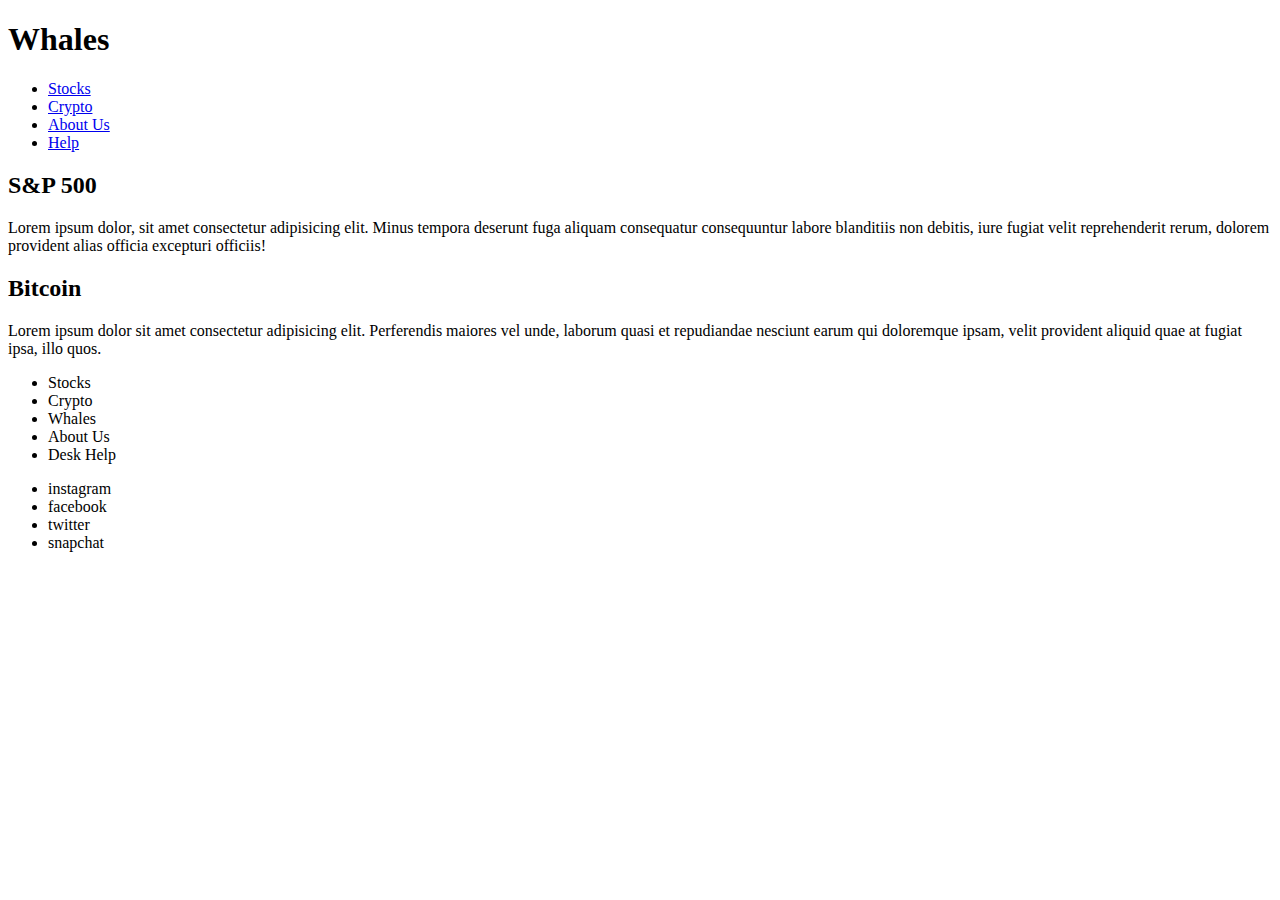
==== index.html @ b25dfb65 "rough boilerplate contet for HTML, CSS and JS" ====
<!DOCTYPE html>
<html lang="en">
  <head>
    <meta charset="UTF-8" />
    <meta http-equiv="X-UA-Compatible" content="IE=edge" />
    <meta name="viewport" content="width=device-width, initial-scale=1.0" />
    <!-- insert bootstrap -->
    <link
      href="https://cdn.jsdelivr.net/npm/bootstrap@5.1.3/dist/css/bootstrap.min.css"
      rel="stylesheet"
      integrity="sha384-1BmE4kWBq78iYhFldvKuhfTAU6auU8tT94WrHftjDbrCEXSU1oBoqyl2QvZ6jIW3"
      crossorigin="anonymous"
    />
    <!-- insert local css -->
    <link rel="stylesheet" href="css/styles.css" />
    <title>JavaScript Final Project</title>
  </head>
  <body>
    <header>
      <nav>
        <h1 class="navbar-brand" href="#">Whales</h1>
        <ul class="nav nav-pills">
          <li class="nav-item">
            <a class="nav-link" href="#">Stocks</a>
          </li>
          <li class="nav-item">
            <a class="nav-link active" href="#">Crypto</a>
          </li>
          <li class="nav-item">
            <a class="nav-link" href="#">About Us</a>
          </li>
          <li class="nav-item">
            <a class="nav-link" href="#">Help</a>
          </li>
        </ul>
      </nav>
    </header>
    <div class="container">
      <div class="row">
        <div class="leftContent col">
          <h2>S&P 500</h2>
          <p>
            Lorem ipsum dolor, sit amet consectetur adipisicing elit. Minus
            tempora deserunt fuga aliquam consequatur consequuntur labore
            blanditiis non debitis, iure fugiat velit reprehenderit rerum,
            dolorem provident alias officia excepturi officiis!
          </p>
        </div>
        <div class="rightContent col">
          <h2>Bitcoin</h2>
          <p>
            Lorem ipsum dolor sit amet consectetur adipisicing elit. Perferendis
            maiores vel unde, laborum quasi et repudiandae nesciunt earum qui
            doloremque ipsam, velit provident aliquid quae at fugiat ipsa, illo
            quos.
          </p>
        </div>
      </div>
    </div>
    <footer>
      <ul>
        <li>Stocks</li>
        <li>Crypto</li>
        <li>Whales</li>
        <li>About Us</li>
        <li>Desk Help</li>
      </ul>
      <ul>
        <li>instagram</li>
        <li>facebook</li>
        <li>twitter</li>
        <li>snapchat</li>
      </ul>
    </footer>
    <!-- insert local javascript -->
    <script src="js/script.js"></script>
  </body>
</html>
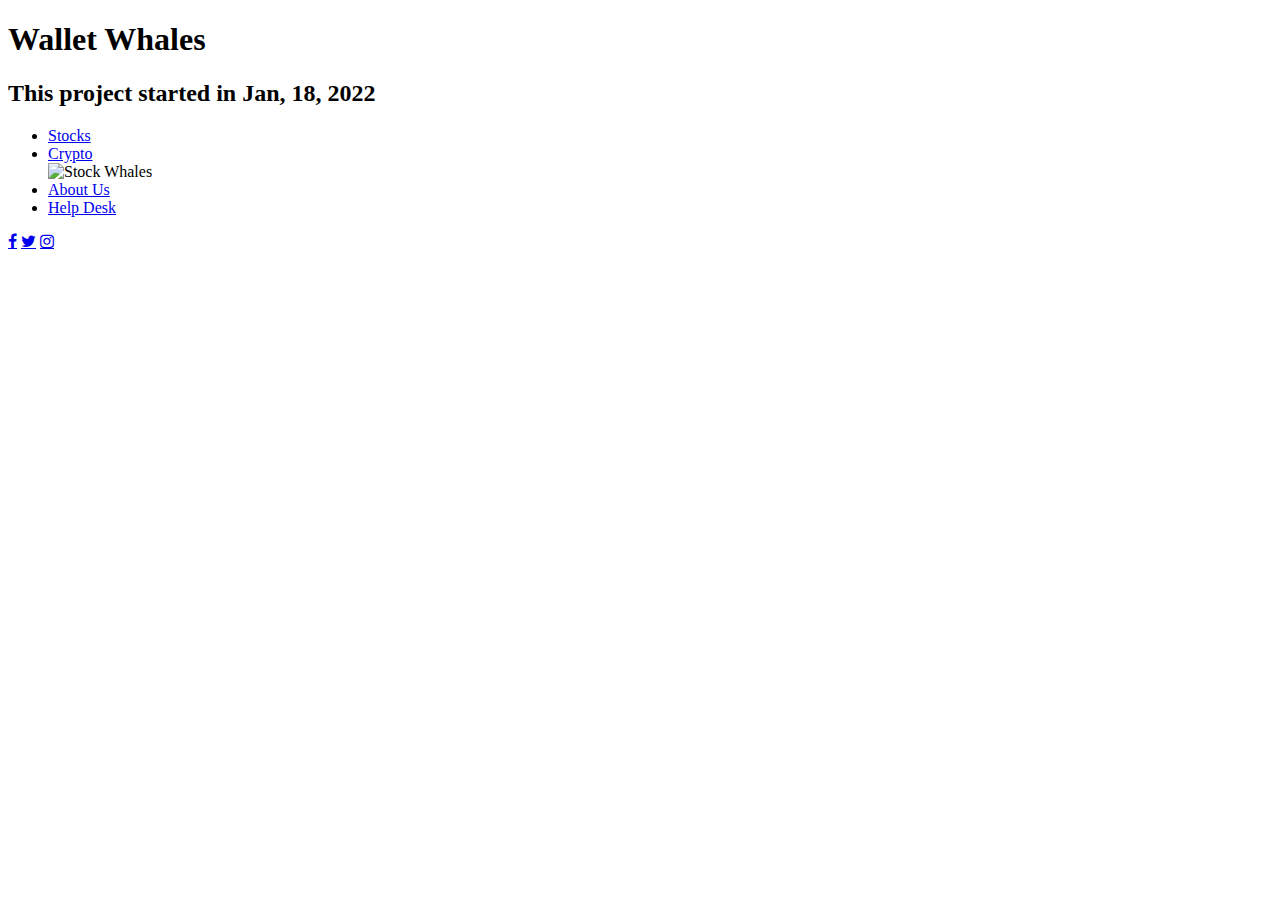
==== commit e1ba3e24: "links for social accounts" ====
--- a/index.html
+++ b/index.html
@@ -1,78 +1,46 @@
 <!DOCTYPE html>
 <html lang="en">
-  <head>
-    <meta charset="UTF-8" />
-    <meta http-equiv="X-UA-Compatible" content="IE=edge" />
-    <meta name="viewport" content="width=device-width, initial-scale=1.0" />
-    <!-- insert bootstrap -->
-    <link
-      href="https://cdn.jsdelivr.net/npm/bootstrap@5.1.3/dist/css/bootstrap.min.css"
-      rel="stylesheet"
-      integrity="sha384-1BmE4kWBq78iYhFldvKuhfTAU6auU8tT94WrHftjDbrCEXSU1oBoqyl2QvZ6jIW3"
-      crossorigin="anonymous"
-    />
-    <!-- insert local css -->
-    <link rel="stylesheet" href="css/styles.css" />
-    <title>JavaScript Final Project</title>
-  </head>
-  <body>
-    <header>
-      <nav>
-        <h1 class="navbar-brand" href="#">Whales</h1>
-        <ul class="nav nav-pills">
-          <li class="nav-item">
-            <a class="nav-link" href="#">Stocks</a>
-          </li>
-          <li class="nav-item">
-            <a class="nav-link active" href="#">Crypto</a>
-          </li>
-          <li class="nav-item">
-            <a class="nav-link" href="#">About Us</a>
-          </li>
-          <li class="nav-item">
-            <a class="nav-link" href="#">Help</a>
-          </li>
-        </ul>
-      </nav>
-    </header>
-    <div class="container">
-      <div class="row">
-        <div class="leftContent col">
-          <h2>S&P 500</h2>
-          <p>
-            Lorem ipsum dolor, sit amet consectetur adipisicing elit. Minus
-            tempora deserunt fuga aliquam consequatur consequuntur labore
-            blanditiis non debitis, iure fugiat velit reprehenderit rerum,
-            dolorem provident alias officia excepturi officiis!
-          </p>
-        </div>
-        <div class="rightContent col">
-          <h2>Bitcoin</h2>
-          <p>
-            Lorem ipsum dolor sit amet consectetur adipisicing elit. Perferendis
-            maiores vel unde, laborum quasi et repudiandae nesciunt earum qui
-            doloremque ipsam, velit provident aliquid quae at fugiat ipsa, illo
-            quos.
-          </p>
-        </div>
-      </div>
-    </div>
-    <footer>
-      <ul>
-        <li>Stocks</li>
-        <li>Crypto</li>
-        <li>Whales</li>
-        <li>About Us</li>
-        <li>Desk Help</li>
-      </ul>
-      <ul>
-        <li>instagram</li>
-        <li>facebook</li>
-        <li>twitter</li>
-        <li>snapchat</li>
-      </ul>
-    </footer>
-    <!-- insert local javascript -->
-    <script src="js/script.js"></script>
-  </body>
-</html>
+
+<head>
+  <meta charset="UTF-8" />
+  <meta http-equiv="X-UA-Compatible" content="IE=edge" />
+  <meta name="viewport" content="width=device-width, initial-scale=1.0">
+  <!--images for Instagram, Facebook, Twitter -->
+  <meta name="viewport" content="width=device-width, initial-scale=1">
+<link rel="stylesheet" href="https://cdnjs.cloudflare.com/ajax/libs/font-awesome/4.7.0/css/font-awesome.min.css">
+  <link href="https://cdn.jsdelivr.net/npm/bootstrap@5.1.3/dist/css/bootstrap.min.css" rel="stylesheet"
+    integrity="sha384-1BmE4kWBq78iYhFldvKuhfTAU6auU8tT94WrHftjDbrCEXSU1oBoqyl2QvZ6jIW3" crossorigin="anonymous">
+  <!--imagesBootstrap Css-->
+  <title>JavaScript Final Project</title>
+</head>
+
+<body>
+  <h1>Wallet Whales</h1>
+  <h2>This project started in Jan, 18, 2022</h2>
+  <script src="https://cdn.jsdelivr.net/npm/bootstrap@5.1.3/dist/js/bootstrap.bundle.min.js"
+    integrity="sha384-ka7Sk0Gln4gmtz2MlQnikT1wXgYsOg+OMhuP+IlRH9sENBO0LRn5q+8nbTov4+1p"
+    crossorigin="anonymous"></script>
+  <!--imagesBootstrap JS -->
+</body>
+<footer id="">
+  <ul class="nav nav-pills">
+    <li class="nav-item">
+      <a class="nav-link" href="#">Stocks</a>
+    </li>
+    <li class="nav-item">
+      <a class="nav-link" href="#">Crypto</a>
+    </li>
+    <img src="https://images.unsplash.com/photo-1568430462989-44163eb1752f?ixlib=rb-1.2.1&ixid=MnwxMjA3fDB8MHxzZWFyY2h8Mnx8d2hhbGVzfGVufDB8fDB8fA%3D%3D&auto=format&fit=crop&w=500&q=60" alt="Stock Whales" width="50" height="50">
+    <li class="nav-item">
+      <a class="nav-link" href="#">About Us</a>
+    </li>
+    <li class="nav-item">
+      <a class="nav-link" href="#">Help Desk</a>
+    </li>
+  </ul>
+  <a href="https://www.facebook.com/profile.php?id=100077288745567" class="fa fa-facebook" target="_blank"></a>
+  <a href="https://twitter.com/Stock_Whales" class="fa fa-twitter" target="_blank"></a>
+  <a href="https://www.instagram.com/stock_whales/" class="fa fa-instagram" target="_blank"></a>
+</footer>
+
+</html>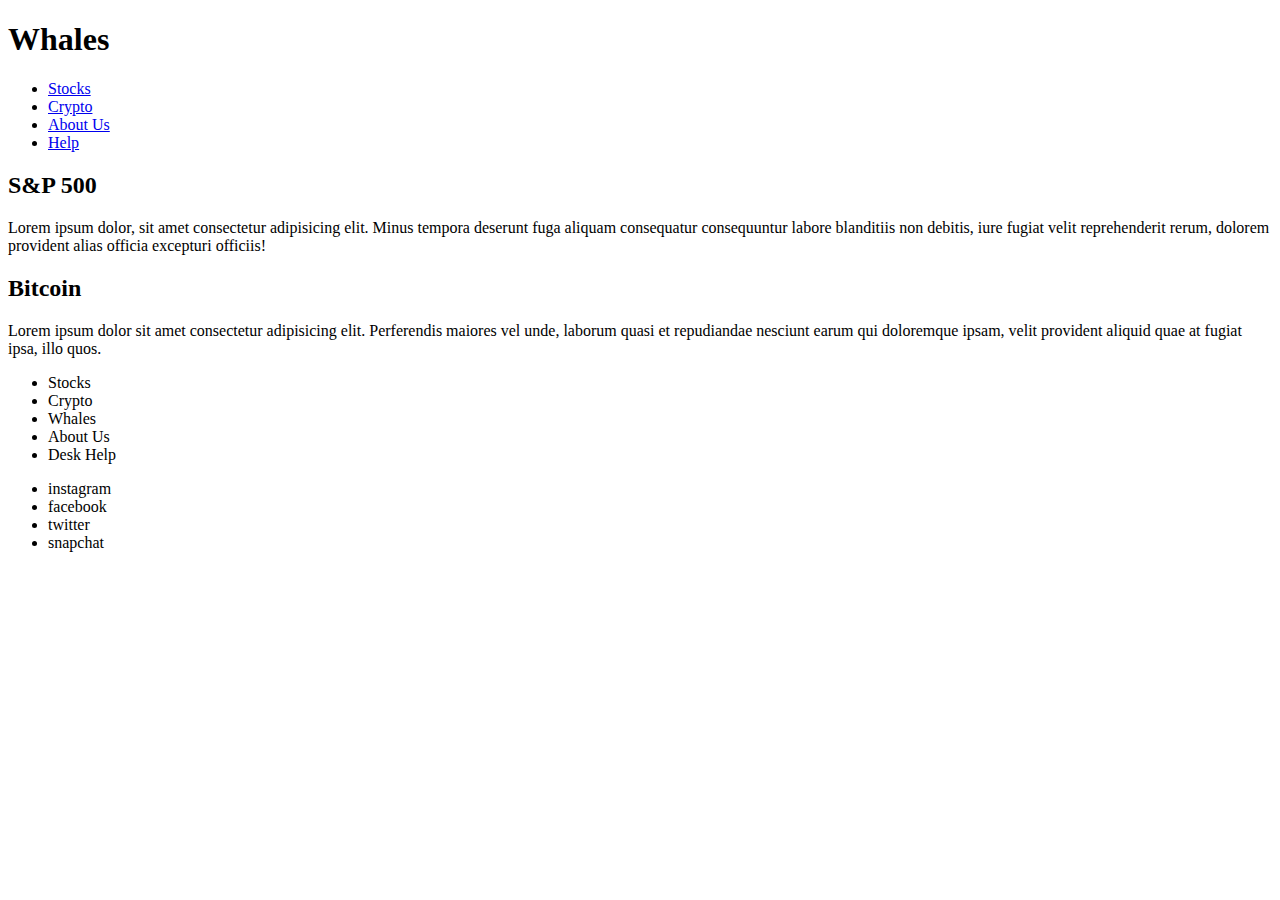
==== commit c59fb8cc: "created boilerplate files for the homepage" ====
--- a/index.html
+++ b/index.html
@@ -1,46 +1,78 @@
-<!DOCTYPE html>
-<html lang="en">
-
-<head>
-  <meta charset="UTF-8" />
-  <meta http-equiv="X-UA-Compatible" content="IE=edge" />
-  <meta name="viewport" content="width=device-width, initial-scale=1.0">
-  <!--images for Instagram, Facebook, Twitter -->
-  <meta name="viewport" content="width=device-width, initial-scale=1">
-<link rel="stylesheet" href="https://cdnjs.cloudflare.com/ajax/libs/font-awesome/4.7.0/css/font-awesome.min.css">
-  <link href="https://cdn.jsdelivr.net/npm/bootstrap@5.1.3/dist/css/bootstrap.min.css" rel="stylesheet"
-    integrity="sha384-1BmE4kWBq78iYhFldvKuhfTAU6auU8tT94WrHftjDbrCEXSU1oBoqyl2QvZ6jIW3" crossorigin="anonymous">
-  <!--imagesBootstrap Css-->
-  <title>JavaScript Final Project</title>
-</head>
-
-<body>
-  <h1>Wallet Whales</h1>
-  <h2>This project started in Jan, 18, 2022</h2>
-  <script src="https://cdn.jsdelivr.net/npm/bootstrap@5.1.3/dist/js/bootstrap.bundle.min.js"
-    integrity="sha384-ka7Sk0Gln4gmtz2MlQnikT1wXgYsOg+OMhuP+IlRH9sENBO0LRn5q+8nbTov4+1p"
-    crossorigin="anonymous"></script>
-  <!--imagesBootstrap JS -->
-</body>
-<footer id="">
-  <ul class="nav nav-pills">
-    <li class="nav-item">
-      <a class="nav-link" href="#">Stocks</a>
-    </li>
-    <li class="nav-item">
-      <a class="nav-link" href="#">Crypto</a>
-    </li>
-    <img src="https://images.unsplash.com/photo-1568430462989-44163eb1752f?ixlib=rb-1.2.1&ixid=MnwxMjA3fDB8MHxzZWFyY2h8Mnx8d2hhbGVzfGVufDB8fDB8fA%3D%3D&auto=format&fit=crop&w=500&q=60" alt="Stock Whales" width="50" height="50">
-    <li class="nav-item">
-      <a class="nav-link" href="#">About Us</a>
-    </li>
-    <li class="nav-item">
-      <a class="nav-link" href="#">Help Desk</a>
-    </li>
-  </ul>
-  <a href="https://www.facebook.com/profile.php?id=100077288745567" class="fa fa-facebook" target="_blank"></a>
-  <a href="https://twitter.com/Stock_Whales" class="fa fa-twitter" target="_blank"></a>
-  <a href="https://www.instagram.com/stock_whales/" class="fa fa-instagram" target="_blank"></a>
-</footer>
-
-</html>+<!DOCTYPE html>
+<html lang="en">
+  <head>
+    <meta charset="UTF-8" />
+    <meta http-equiv="X-UA-Compatible" content="IE=edge" />
+    <meta name="viewport" content="width=device-width, initial-scale=1.0" />
+    <!-- insert bootstrap -->
+    <link
+      href="https://cdn.jsdelivr.net/npm/bootstrap@5.1.3/dist/css/bootstrap.min.css"
+      rel="stylesheet"
+      integrity="sha384-1BmE4kWBq78iYhFldvKuhfTAU6auU8tT94WrHftjDbrCEXSU1oBoqyl2QvZ6jIW3"
+      crossorigin="anonymous"
+    />
+    <!-- insert local css -->
+    <link rel="stylesheet" href="css/styles.css" />
+    <title>JavaScript Final Project</title>
+  </head>
+  <body>
+    <header>
+      <nav>
+        <h1 class="navbar-brand" href="#">Whales</h1>
+        <ul class="nav nav-pills">
+          <li class="nav-item">
+            <a class="nav-link" href="#">Stocks</a>
+          </li>
+          <li class="nav-item">
+            <a class="nav-link active" href="#">Crypto</a>
+          </li>
+          <li class="nav-item">
+            <a class="nav-link" href="#">About Us</a>
+          </li>
+          <li class="nav-item">
+            <a class="nav-link" href="#">Help</a>
+          </li>
+        </ul>
+      </nav>
+    </header>
+    <div class="container">
+      <div class="row">
+        <div class="leftContent col">
+          <h2>S&P 500</h2>
+          <p>
+            Lorem ipsum dolor, sit amet consectetur adipisicing elit. Minus
+            tempora deserunt fuga aliquam consequatur consequuntur labore
+            blanditiis non debitis, iure fugiat velit reprehenderit rerum,
+            dolorem provident alias officia excepturi officiis!
+          </p>
+        </div>
+        <div class="rightContent col">
+          <h2>Bitcoin</h2>
+          <p>
+            Lorem ipsum dolor sit amet consectetur adipisicing elit. Perferendis
+            maiores vel unde, laborum quasi et repudiandae nesciunt earum qui
+            doloremque ipsam, velit provident aliquid quae at fugiat ipsa, illo
+            quos.
+          </p>
+        </div>
+      </div>
+    </div>
+    <footer>
+      <ul>
+        <li>Stocks</li>
+        <li>Crypto</li>
+        <li>Whales</li>
+        <li>About Us</li>
+        <li>Desk Help</li>
+      </ul>
+      <ul>
+        <li>instagram</li>
+        <li>facebook</li>
+        <li>twitter</li>
+        <li>snapchat</li>
+      </ul>
+    </footer>
+    <!-- insert local javascript -->
+    <script src="js/script.js"></script>
+  </body>
+</html>
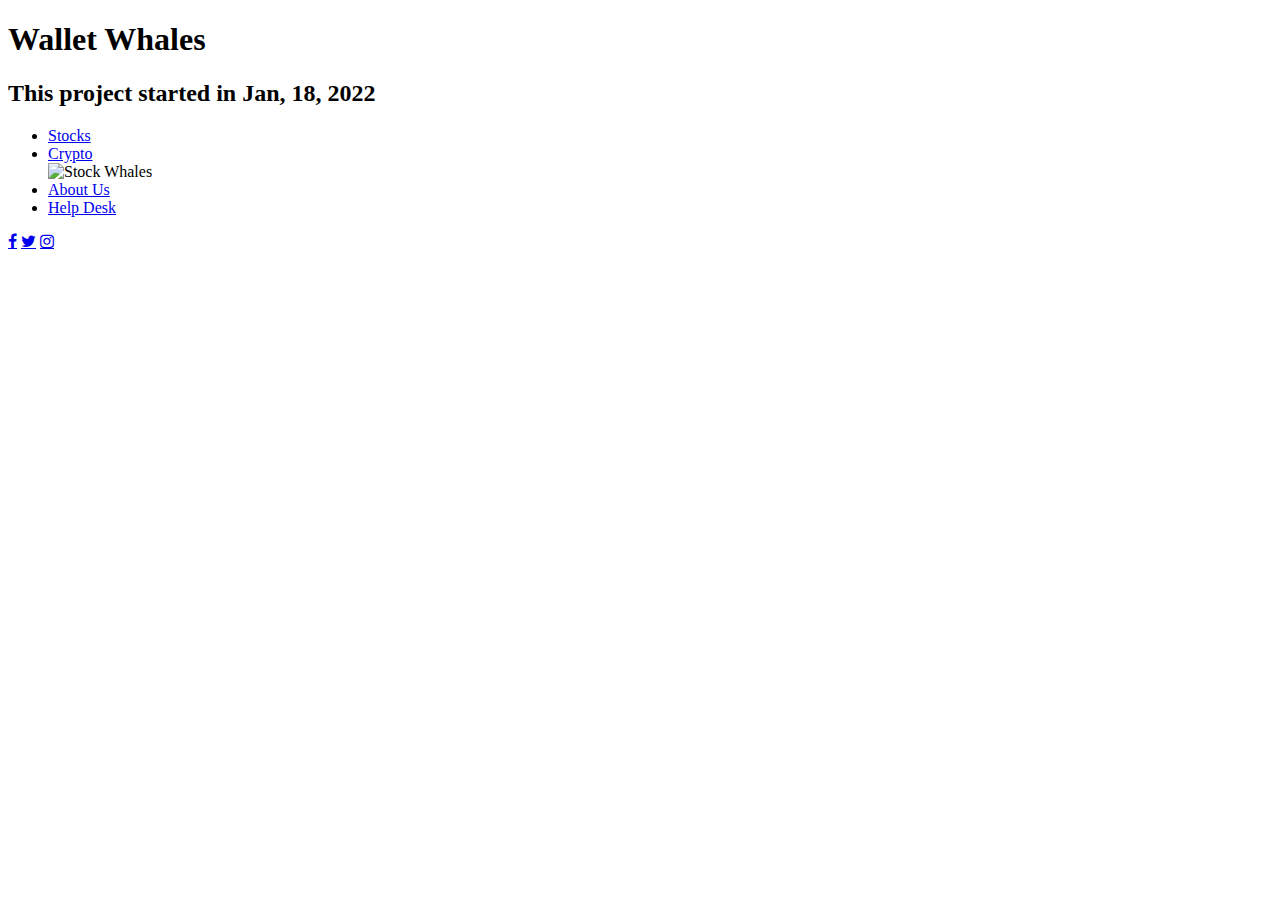
==== commit 5903d0df: "Fixed footer position" ====
--- a/index.html
+++ b/index.html
@@ -1,78 +1,47 @@
-<!DOCTYPE html>
-<html lang="en">
-  <head>
-    <meta charset="UTF-8" />
-    <meta http-equiv="X-UA-Compatible" content="IE=edge" />
-    <meta name="viewport" content="width=device-width, initial-scale=1.0" />
-    <!-- insert bootstrap -->
-    <link
-      href="https://cdn.jsdelivr.net/npm/bootstrap@5.1.3/dist/css/bootstrap.min.css"
-      rel="stylesheet"
-      integrity="sha384-1BmE4kWBq78iYhFldvKuhfTAU6auU8tT94WrHftjDbrCEXSU1oBoqyl2QvZ6jIW3"
-      crossorigin="anonymous"
-    />
-    <!-- insert local css -->
-    <link rel="stylesheet" href="css/styles.css" />
-    <title>JavaScript Final Project</title>
-  </head>
-  <body>
-    <header>
-      <nav>
-        <h1 class="navbar-brand" href="#">Whales</h1>
-        <ul class="nav nav-pills">
-          <li class="nav-item">
-            <a class="nav-link" href="#">Stocks</a>
-          </li>
-          <li class="nav-item">
-            <a class="nav-link active" href="#">Crypto</a>
-          </li>
-          <li class="nav-item">
-            <a class="nav-link" href="#">About Us</a>
-          </li>
-          <li class="nav-item">
-            <a class="nav-link" href="#">Help</a>
-          </li>
-        </ul>
-      </nav>
-    </header>
-    <div class="container">
-      <div class="row">
-        <div class="leftContent col">
-          <h2>S&P 500</h2>
-          <p>
-            Lorem ipsum dolor, sit amet consectetur adipisicing elit. Minus
-            tempora deserunt fuga aliquam consequatur consequuntur labore
-            blanditiis non debitis, iure fugiat velit reprehenderit rerum,
-            dolorem provident alias officia excepturi officiis!
-          </p>
-        </div>
-        <div class="rightContent col">
-          <h2>Bitcoin</h2>
-          <p>
-            Lorem ipsum dolor sit amet consectetur adipisicing elit. Perferendis
-            maiores vel unde, laborum quasi et repudiandae nesciunt earum qui
-            doloremque ipsam, velit provident aliquid quae at fugiat ipsa, illo
-            quos.
-          </p>
-        </div>
-      </div>
-    </div>
-    <footer>
-      <ul>
-        <li>Stocks</li>
-        <li>Crypto</li>
-        <li>Whales</li>
-        <li>About Us</li>
-        <li>Desk Help</li>
-      </ul>
-      <ul>
-        <li>instagram</li>
-        <li>facebook</li>
-        <li>twitter</li>
-        <li>snapchat</li>
-      </ul>
-    </footer>
-    <!-- insert local javascript -->
-    <script src="js/script.js"></script>
-  </body>
-</html>
+<!DOCTYPE html>
+<html lang="en">
+
+<head>
+  <meta charset="UTF-8" />
+  <meta http-equiv="X-UA-Compatible" content="IE=edge" />
+  <meta name="viewport" content="width=device-width, initial-scale=1.0">
+  <!--images for Instagram, Facebook, Twitter -->
+  <meta name="viewport" content="width=device-width, initial-scale=1">
+  <link rel="stylesheet" href="https://cdnjs.cloudflare.com/ajax/libs/font-awesome/4.7.0/css/font-awesome.min.css">
+  <!--imagesBootstrap Css-->
+  <link href="https://cdn.jsdelivr.net/npm/bootstrap@5.1.3/dist/css/bootstrap.min.css" rel="stylesheet"
+    integrity="sha384-1BmE4kWBq78iYhFldvKuhfTAU6auU8tT94WrHftjDbrCEXSU1oBoqyl2QvZ6jIW3" crossorigin="anonymous">
+  <title>JavaScript Final Project</title>
+</head>
+
+<body>
+  <h1>Wallet Whales</h1>
+  <h2>This project started in Jan, 18, 2022</h2>
+  <!--imagesBootstrap JS -->
+  <script src="https://cdn.jsdelivr.net/npm/bootstrap@5.1.3/dist/js/bootstrap.bundle.min.js"
+    integrity="sha384-ka7Sk0Gln4gmtz2MlQnikT1wXgYsOg+OMhuP+IlRH9sENBO0LRn5q+8nbTov4+1p"
+    crossorigin="anonymous"></script>
+    <footer id="">
+      <ul class="nav nav-pills">
+        <li class="nav-item">
+          <a class="nav-link" href="#">Stocks</a>
+        </li>
+        <li class="nav-item">
+          <a class="nav-link" href="#">Crypto</a>
+        </li>
+        <img
+          src="https://images.unsplash.com/photo-1568430462989-44163eb1752f?ixlib=rb-1.2.1&ixid=MnwxMjA3fDB8MHxzZWFyY2h8Mnx8d2hhbGVzfGVufDB8fDB8fA%3D%3D&auto=format&fit=crop&w=500&q=60"
+          alt="Stock Whales" width="50" height="50">
+        <li class="nav-item">
+          <a class="nav-link" href="#">About Us</a>
+        </li>
+        <li class="nav-item">
+          <a class="nav-link" href="#">Help Desk</a>
+        </li>
+      </ul>
+      <a href="https://www.facebook.com/profile.php?id=100077288745567" class="fa fa-facebook" target="_blank"></a>
+      <a href="https://twitter.com/Stock_Whales" class="fa fa-twitter" target="_blank"></a>
+      <a href="https://www.instagram.com/stock_whales/" class="fa fa-instagram" target="_blank"></a>
+    </footer>
+</body>
+</html>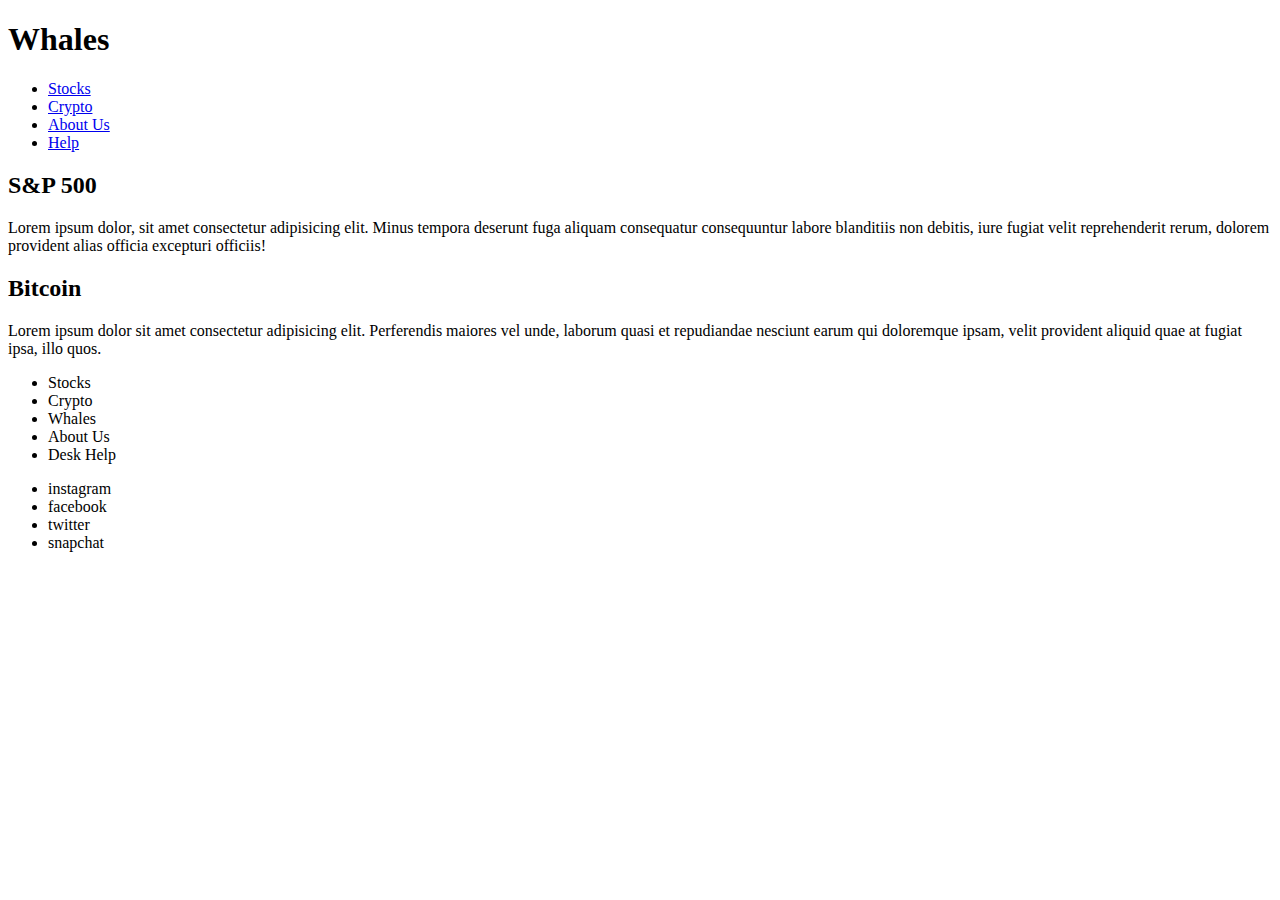
==== commit 6ddc7169: "Merge pull request #4 from chanXVI/homepage_branch" ====
--- a/index.html
+++ b/index.html
@@ -1,47 +1,78 @@
-<!DOCTYPE html>
-<html lang="en">
-
-<head>
-  <meta charset="UTF-8" />
-  <meta http-equiv="X-UA-Compatible" content="IE=edge" />
-  <meta name="viewport" content="width=device-width, initial-scale=1.0">
-  <!--images for Instagram, Facebook, Twitter -->
-  <meta name="viewport" content="width=device-width, initial-scale=1">
-  <link rel="stylesheet" href="https://cdnjs.cloudflare.com/ajax/libs/font-awesome/4.7.0/css/font-awesome.min.css">
-  <!--imagesBootstrap Css-->
-  <link href="https://cdn.jsdelivr.net/npm/bootstrap@5.1.3/dist/css/bootstrap.min.css" rel="stylesheet"
-    integrity="sha384-1BmE4kWBq78iYhFldvKuhfTAU6auU8tT94WrHftjDbrCEXSU1oBoqyl2QvZ6jIW3" crossorigin="anonymous">
-  <title>JavaScript Final Project</title>
-</head>
-
-<body>
-  <h1>Wallet Whales</h1>
-  <h2>This project started in Jan, 18, 2022</h2>
-  <!--imagesBootstrap JS -->
-  <script src="https://cdn.jsdelivr.net/npm/bootstrap@5.1.3/dist/js/bootstrap.bundle.min.js"
-    integrity="sha384-ka7Sk0Gln4gmtz2MlQnikT1wXgYsOg+OMhuP+IlRH9sENBO0LRn5q+8nbTov4+1p"
-    crossorigin="anonymous"></script>
-    <footer id="">
-      <ul class="nav nav-pills">
-        <li class="nav-item">
-          <a class="nav-link" href="#">Stocks</a>
-        </li>
-        <li class="nav-item">
-          <a class="nav-link" href="#">Crypto</a>
-        </li>
-        <img
-          src="https://images.unsplash.com/photo-1568430462989-44163eb1752f?ixlib=rb-1.2.1&ixid=MnwxMjA3fDB8MHxzZWFyY2h8Mnx8d2hhbGVzfGVufDB8fDB8fA%3D%3D&auto=format&fit=crop&w=500&q=60"
-          alt="Stock Whales" width="50" height="50">
-        <li class="nav-item">
-          <a class="nav-link" href="#">About Us</a>
-        </li>
-        <li class="nav-item">
-          <a class="nav-link" href="#">Help Desk</a>
-        </li>
-      </ul>
-      <a href="https://www.facebook.com/profile.php?id=100077288745567" class="fa fa-facebook" target="_blank"></a>
-      <a href="https://twitter.com/Stock_Whales" class="fa fa-twitter" target="_blank"></a>
-      <a href="https://www.instagram.com/stock_whales/" class="fa fa-instagram" target="_blank"></a>
-    </footer>
-</body>
-</html>+<!DOCTYPE html>
+<html lang="en">
+  <head>
+    <meta charset="UTF-8" />
+    <meta http-equiv="X-UA-Compatible" content="IE=edge" />
+    <meta name="viewport" content="width=device-width, initial-scale=1.0" />
+    <!-- insert bootstrap -->
+    <link
+      href="https://cdn.jsdelivr.net/npm/bootstrap@5.1.3/dist/css/bootstrap.min.css"
+      rel="stylesheet"
+      integrity="sha384-1BmE4kWBq78iYhFldvKuhfTAU6auU8tT94WrHftjDbrCEXSU1oBoqyl2QvZ6jIW3"
+      crossorigin="anonymous"
+    />
+    <!-- insert local css -->
+    <link rel="stylesheet" href="css/styles.css" />
+    <title>JavaScript Final Project</title>
+  </head>
+  <body>
+    <header>
+      <nav>
+        <h1 class="navbar-brand" href="#">Whales</h1>
+        <ul class="nav nav-pills">
+          <li class="nav-item">
+            <a class="nav-link" href="#">Stocks</a>
+          </li>
+          <li class="nav-item">
+            <a class="nav-link active" href="#">Crypto</a>
+          </li>
+          <li class="nav-item">
+            <a class="nav-link" href="#">About Us</a>
+          </li>
+          <li class="nav-item">
+            <a class="nav-link" href="#">Help</a>
+          </li>
+        </ul>
+      </nav>
+    </header>
+    <div class="container">
+      <div class="row">
+        <div class="leftContent col">
+          <h2>S&P 500</h2>
+          <p>
+            Lorem ipsum dolor, sit amet consectetur adipisicing elit. Minus
+            tempora deserunt fuga aliquam consequatur consequuntur labore
+            blanditiis non debitis, iure fugiat velit reprehenderit rerum,
+            dolorem provident alias officia excepturi officiis!
+          </p>
+        </div>
+        <div class="rightContent col">
+          <h2>Bitcoin</h2>
+          <p>
+            Lorem ipsum dolor sit amet consectetur adipisicing elit. Perferendis
+            maiores vel unde, laborum quasi et repudiandae nesciunt earum qui
+            doloremque ipsam, velit provident aliquid quae at fugiat ipsa, illo
+            quos.
+          </p>
+        </div>
+      </div>
+    </div>
+    <footer>
+      <ul>
+        <li>Stocks</li>
+        <li>Crypto</li>
+        <li>Whales</li>
+        <li>About Us</li>
+        <li>Desk Help</li>
+      </ul>
+      <ul>
+        <li>instagram</li>
+        <li>facebook</li>
+        <li>twitter</li>
+        <li>snapchat</li>
+      </ul>
+    </footer>
+    <!-- insert local javascript -->
+    <script src="js/script.js"></script>
+  </body>
+</html>
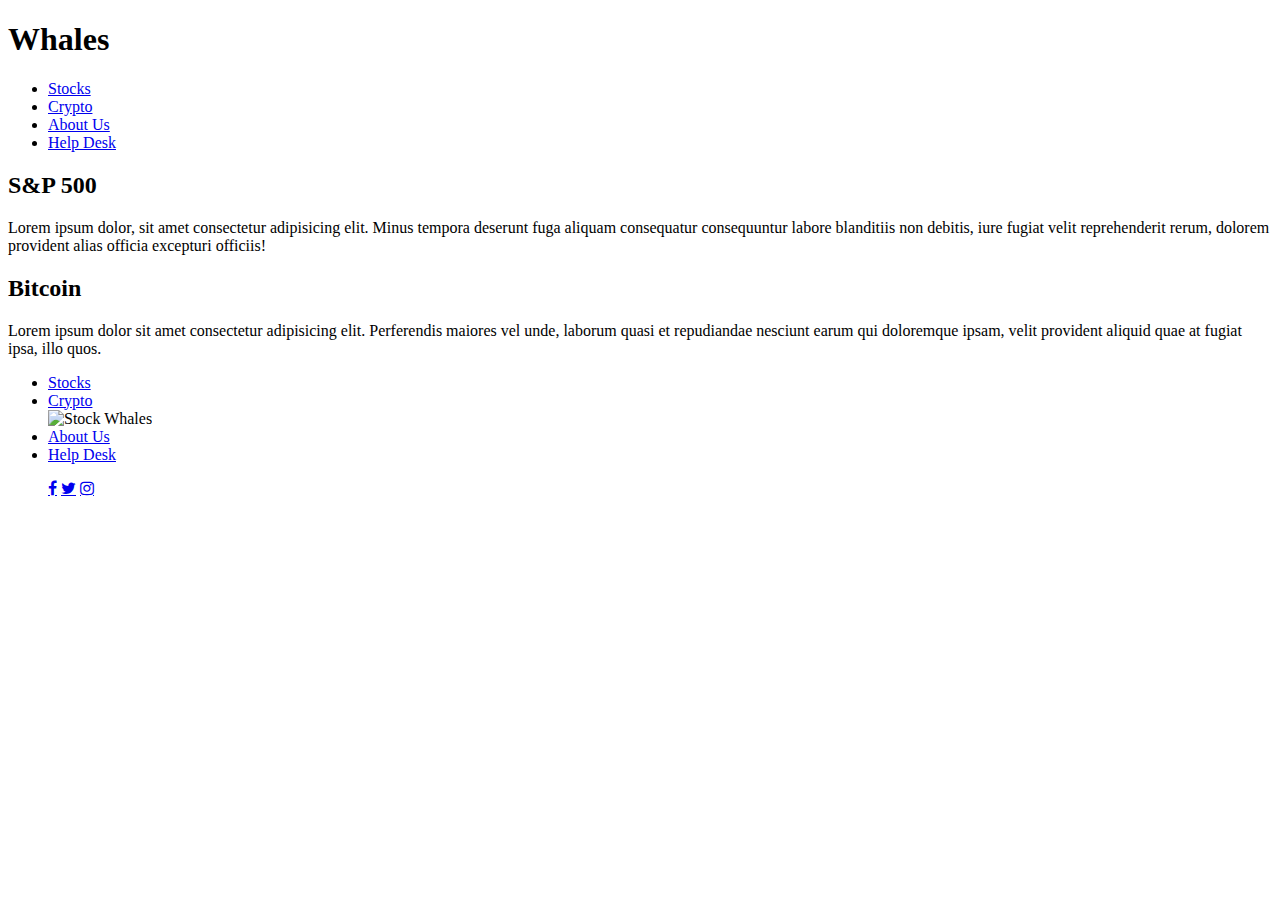
==== commit da2b5a38: "trying to merge branches" ====
--- a/index.html
+++ b/index.html
@@ -1,78 +1,92 @@
-<!DOCTYPE html>
-<html lang="en">
-  <head>
-    <meta charset="UTF-8" />
-    <meta http-equiv="X-UA-Compatible" content="IE=edge" />
-    <meta name="viewport" content="width=device-width, initial-scale=1.0" />
-    <!-- insert bootstrap -->
-    <link
-      href="https://cdn.jsdelivr.net/npm/bootstrap@5.1.3/dist/css/bootstrap.min.css"
-      rel="stylesheet"
-      integrity="sha384-1BmE4kWBq78iYhFldvKuhfTAU6auU8tT94WrHftjDbrCEXSU1oBoqyl2QvZ6jIW3"
-      crossorigin="anonymous"
-    />
-    <!-- insert local css -->
-    <link rel="stylesheet" href="css/styles.css" />
-    <title>JavaScript Final Project</title>
-  </head>
-  <body>
-    <header>
-      <nav>
-        <h1 class="navbar-brand" href="#">Whales</h1>
-        <ul class="nav nav-pills">
-          <li class="nav-item">
-            <a class="nav-link" href="#">Stocks</a>
-          </li>
-          <li class="nav-item">
-            <a class="nav-link active" href="#">Crypto</a>
-          </li>
-          <li class="nav-item">
-            <a class="nav-link" href="#">About Us</a>
-          </li>
-          <li class="nav-item">
-            <a class="nav-link" href="#">Help</a>
-          </li>
-        </ul>
-      </nav>
-    </header>
-    <div class="container">
-      <div class="row">
-        <div class="leftContent col">
-          <h2>S&P 500</h2>
-          <p>
-            Lorem ipsum dolor, sit amet consectetur adipisicing elit. Minus
-            tempora deserunt fuga aliquam consequatur consequuntur labore
-            blanditiis non debitis, iure fugiat velit reprehenderit rerum,
-            dolorem provident alias officia excepturi officiis!
-          </p>
-        </div>
-        <div class="rightContent col">
-          <h2>Bitcoin</h2>
-          <p>
-            Lorem ipsum dolor sit amet consectetur adipisicing elit. Perferendis
-            maiores vel unde, laborum quasi et repudiandae nesciunt earum qui
-            doloremque ipsam, velit provident aliquid quae at fugiat ipsa, illo
-            quos.
-          </p>
-        </div>
-      </div>
-    </div>
-    <footer>
-      <ul>
-        <li>Stocks</li>
-        <li>Crypto</li>
-        <li>Whales</li>
-        <li>About Us</li>
-        <li>Desk Help</li>
-      </ul>
-      <ul>
-        <li>instagram</li>
-        <li>facebook</li>
-        <li>twitter</li>
-        <li>snapchat</li>
-      </ul>
-    </footer>
-    <!-- insert local javascript -->
-    <script src="js/script.js"></script>
-  </body>
-</html>
+<!DOCTYPE html>
+<html lang="en">
+
+<head>
+  <meta charset="UTF-8" />
+  <meta http-equiv="X-UA-Compatible" content="IE=edge" />
+  <meta name="viewport" content="width=device-width, initial-scale=1.0" />
+  <!-- insert bootstrap Css -->
+  <link href="https://cdn.jsdelivr.net/npm/bootstrap@5.1.3/dist/css/bootstrap.min.css" rel="stylesheet"
+    integrity="sha384-1BmE4kWBq78iYhFldvKuhfTAU6auU8tT94WrHftjDbrCEXSU1oBoqyl2QvZ6jIW3" crossorigin="anonymous" />
+  <!--images for Instagram, Facebook, Twitter -->
+  <link rel="stylesheet" href="https://cdnjs.cloudflare.com/ajax/libs/font-awesome/4.7.0/css/font-awesome.min.css">
+  <!-- insert local css -->
+  <link rel="stylesheet" href="css/styles.css" />
+  <title>JavaScript Final Project</title>
+</head>
+
+<body>
+  <header>
+    <nav>
+      <h1 class="navbar-brand" href="#">Whales</h1>
+      <ul class="nav nav-pills">
+        <li class="nav-item">
+          <a class="nav-link" href="#">Stocks</a>
+        </li>
+        <li class="nav-item">
+          <a class="nav-link active" href="#">Crypto</a>
+        </li>
+        <li class="nav-item">
+          <a class="nav-link" href="#">About Us</a>
+        </li>
+        <li class="nav-item">
+          <a class="nav-link" href="#">Help Desk</a>
+        </li>
+      </ul>
+    </nav>
+  </header>
+  <div class="container">
+    <div class="row">
+      <div class="leftContent col">
+        <h2>S&P 500</h2>
+        <p>
+          Lorem ipsum dolor, sit amet consectetur adipisicing elit. Minus
+          tempora deserunt fuga aliquam consequatur consequuntur labore
+          blanditiis non debitis, iure fugiat velit reprehenderit rerum,
+          dolorem provident alias officia excepturi officiis!
+        </p>
+      </div>
+      <div class="rightContent col">
+        <h2>Bitcoin</h2>
+        <p>
+          Lorem ipsum dolor sit amet consectetur adipisicing elit. Perferendis
+          maiores vel unde, laborum quasi et repudiandae nesciunt earum qui
+          doloremque ipsam, velit provident aliquid quae at fugiat ipsa, illo
+          quos.
+        </p>
+      </div>
+    </div>
+  </div>
+  <footer id="">
+    <ul class="nav nav-pills">
+      <li class="nav-item">
+        <a class="nav-link" href="#">Stocks</a>
+      </li>
+      <li class="nav-item">
+        <a class="nav-link" href="#">Crypto</a>
+      </li>
+      <img
+        src="https://images.unsplash.com/photo-1568430462989-44163eb1752f?ixlib=rb-1.2.1&ixid=MnwxMjA3fDB8MHxzZWFyY2h8Mnx8d2hhbGVzfGVufDB8fDB8fA%3D%3D&auto=format&fit=crop&w=500&q=60"
+        alt="Stock Whales" width="50" height="50">
+      <li class="nav-item">
+        <a class="nav-link" href="#">About Us</a>
+      </li>
+      <li class="nav-item">
+        <a class="nav-link" href="#">Help Desk</a>
+      </li>
+    </ul>
+    <ul>
+      <a href="https://www.facebook.com/profile.php?id=100077288745567" class="fa fa-facebook" target="_blank"></a>
+      <a href="https://twitter.com/Stock_Whales" class="fa fa-twitter" target="_blank"></a>
+      <a href="https://www.instagram.com/stock_whales/" class="fa fa-instagram" target="_blank"></a>
+    </ul>
+  </footer>
+  <!-- insert local javascript -->
+  <script src="js/script.js"></script>
+  <!--imagesBootstrap JS -->
+  <script src="https://cdn.jsdelivr.net/npm/bootstrap@5.1.3/dist/js/bootstrap.bundle.min.js"
+    integrity="sha384-ka7Sk0Gln4gmtz2MlQnikT1wXgYsOg+OMhuP+IlRH9sENBO0LRn5q+8nbTov4+1p"
+    crossorigin="anonymous"></script>
+</body>
+
+</html>